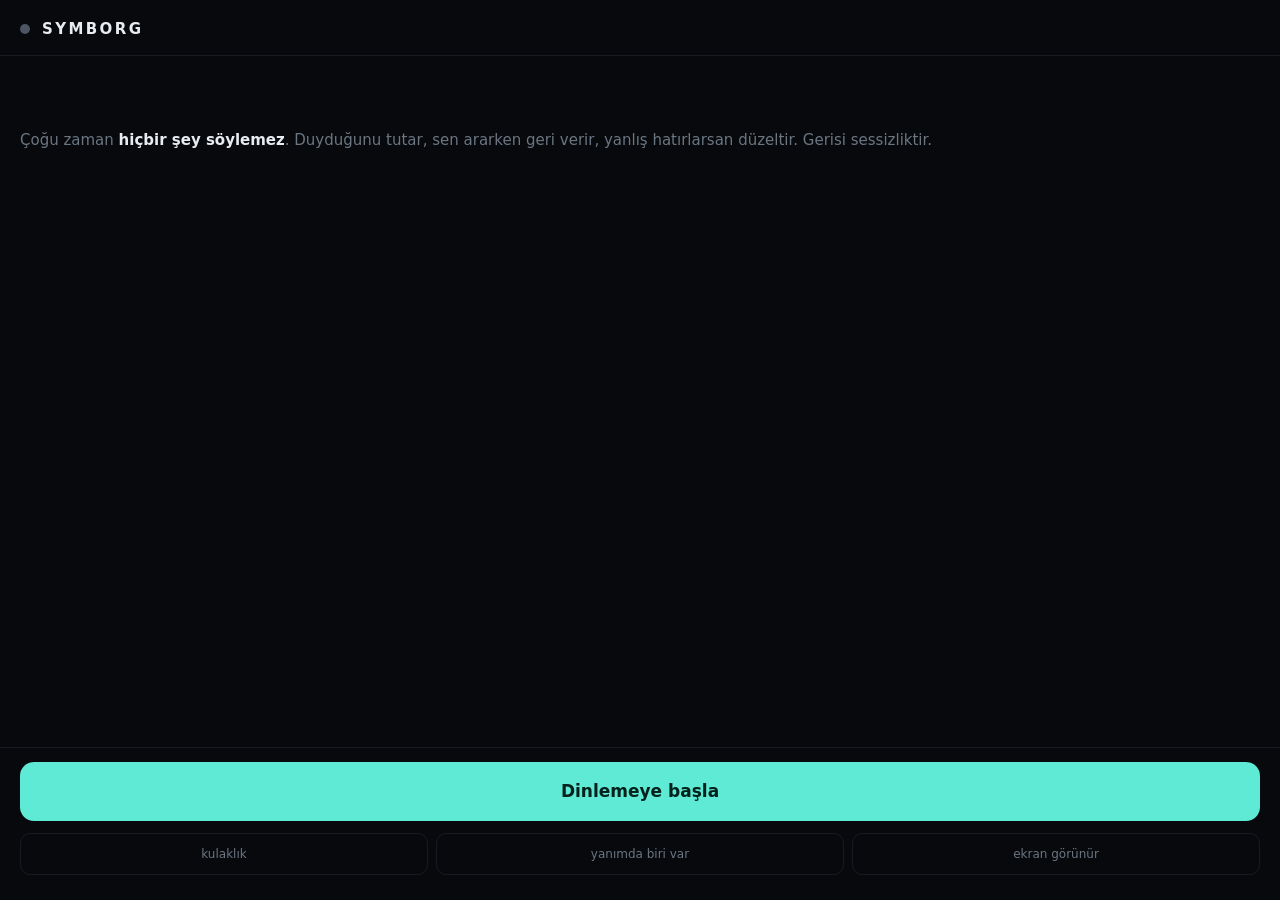
==== prototypes/symborg-engine/src/symborg_engine/ui/static/copilot.html @ 2b36e658 "Serve the copilot to a phone: microphone, ear and screen Phase A of the device question, and the rou" ====
<!doctype html>
<meta charset="utf-8">
<meta name="viewport" content="width=device-width, initial-scale=1, viewport-fit=cover">
<meta name="apple-mobile-web-app-capable" content="yes">
<title>SYMBORG</title>
<style>
  :root {
    --bg: #07090c; --fg: #e8ecf1; --dim: #6b7683; --line: #171c23;
    --ear: #5eead4; --screen: #93c5fd; --room: #fbbf24; --held: #4b5563;
  }
  * { box-sizing: border-box; -webkit-tap-highlight-color: transparent; }
  body {
    margin: 0; background: var(--bg); color: var(--fg);
    font: 400 17px/1.5 ui-rounded, -apple-system, "Segoe UI", system-ui, sans-serif;
    min-height: 100dvh; display: flex; flex-direction: column;
    padding: env(safe-area-inset-top) 0 env(safe-area-inset-bottom);
  }
  header {
    padding: 18px 20px 14px; border-bottom: 1px solid var(--line);
    display: flex; align-items: center; gap: 12px;
  }
  #dot { width: 10px; height: 10px; border-radius: 50%; background: var(--held);
         transition: background .3s, box-shadow .3s; flex: none; }
  #dot.on { background: var(--ear); box-shadow: 0 0 0 5px rgba(94,234,212,.13); }
  h1 { font-size: 15px; font-weight: 600; letter-spacing: .16em; margin: 0; flex: 1; }
  #stats { font-size: 12px; color: var(--dim); font-variant-numeric: tabular-nums; }

  main { flex: 1; overflow-y: auto; padding: 20px; }
  #hearing {
    min-height: 34px; color: var(--dim); font-size: 15px; font-style: italic;
    margin-bottom: 18px;
  }
  .turn { padding: 14px 0; border-bottom: 1px solid var(--line); }
  .said-by-them { color: var(--dim); font-size: 15px; }
  .whisper {
    margin-top: 9px; padding: 11px 14px; border-radius: 12px;
    background: rgba(94,234,212,.07); border-left: 3px solid var(--ear);
    font-size: 17px; line-height: 1.4;
  }
  .whisper.screen { background: rgba(147,197,253,.07); border-left-color: var(--screen); }
  .whisper.room   { background: rgba(251,191,36,.07);  border-left-color: var(--room); }
  .tag { display: block; font-size: 10px; letter-spacing: .13em; text-transform: uppercase;
         color: var(--dim); margin-bottom: 5px; }
  .kept { margin-top: 8px; font-size: 13px; color: var(--dim); }
  .kept span { display: block; padding-left: 15px; text-indent: -15px; }
  .held { margin-top: 8px; font-size: 12px; color: var(--held); }

  #empty { color: var(--dim); font-size: 15px; line-height: 1.7; }
  #empty b { color: var(--fg); font-weight: 600; }

  footer { border-top: 1px solid var(--line); padding: 14px 20px; }
  #start {
    width: 100%; padding: 17px; font: inherit; font-weight: 600; border: 0;
    border-radius: 14px; background: var(--ear); color: #04211c;
  }
  #start.on { background: transparent; color: var(--dim); border: 1px solid var(--line); }
  #toggles { display: flex; gap: 8px; margin-top: 12px; }
  #toggles button {
    flex: 1; padding: 11px 4px; font: inherit; font-size: 12px; border-radius: 10px;
    border: 1px solid var(--line); background: transparent; color: var(--dim);
  }
  #toggles button.on { color: var(--fg); border-color: var(--dim); }
  #note { margin-top: 11px; font-size: 12px; color: var(--held); text-align: center; }
</style>

<header>
  <div id="dot"></div>
  <h1>SYMBORG</h1>
  <div id="stats"></div>
</header>

<main>
  <div id="hearing"></div>
  <div id="empty">
    Çoğu zaman <b>hiçbir şey söylemez</b>. Duyduğunu tutar, sen ararken geri verir,
    yanlış hatırlarsan düzeltir. Gerisi sessizliktir.
  </div>
  <div id="turns"></div>
</main>

<footer>
  <button id="start">Dinlemeye başla</button>
  <div id="toggles">
    <button data-key="earpiece">kulaklık</button>
    <button data-key="others_present">yanımda biri var</button>
    <button data-key="screen_visible">ekran görünür</button>
  </div>
  <div id="note"></div>
</footer>

<script>
const RATE = 24000, SEND_MS = 250;
const dot = document.getElementById('dot'), stats = document.getElementById('stats');
const hearing = document.getElementById('hearing'), turns = document.getElementById('turns');
const empty = document.getElementById('empty'), start = document.getElementById('start');
const note = document.getElementById('note');
let ctx, node, media, pending = [], running = false, seen = 0, situation = {};

const TAG = { ear: 'kulağa', screen: 'ekranda', room: 'sesli' };

new EventSource('/events').onmessage = e => {
  const s = JSON.parse(e.data);
  situation = s.situation || {};
  for (const b of document.querySelectorAll('#toggles button'))
    b.classList.toggle('on', !!situation[b.dataset.key]);
  hearing.textContent = s.heard || '';
  stats.textContent = s.turns ? `${s.turns} tur · ${Math.round(s.silence*100)}% sessiz · ${s.remembered} kayıt` : '';
  if (s.log.length) empty.style.display = 'none';
  for (const entry of s.log.slice(seen)) render(entry);
  seen = s.log.length;
};

function render(entry) {
  const el = document.createElement('div');
  el.className = 'turn';
  const them = document.createElement('div');
  them.className = 'said-by-them';
  them.textContent = entry.transcript;
  el.append(them);

  if (entry.said && entry.channel !== 'none') {
    const w = document.createElement('div');
    w.className = 'whisper ' + entry.channel;
    w.innerHTML = `<span class="tag">${TAG[entry.channel] || entry.channel}</span>`;
    w.append(document.createTextNode(entry.said));
    el.append(w);
    if (entry.audio) new Audio(entry.audio).play().catch(() => {});
  } else if (entry.held) {
    const h = document.createElement('div');
    h.className = 'held';
    h.textContent = entry.held === 'would_tell_the_room'
      ? 'söyleyeceği vardı — odaya duyurmamak için sustu'
      : entry.held === 'would_interrupt' ? 'söyleyeceği vardı — sözünü kesmemek için sustu'
      : 'sustu';
    el.append(h);
  }

  if (entry.remembered && entry.remembered.length) {
    const k = document.createElement('div');
    k.className = 'kept';
    for (const r of entry.remembered) {
      const line = document.createElement('span');
      line.textContent = '· ' + r;
      k.append(line);
    }
    el.append(k);
  }
  turns.prepend(el);
}

for (const b of document.querySelectorAll('#toggles button')) {
  b.onclick = () => {
    const next = !b.classList.contains('on');
    b.classList.toggle('on', next);
    fetch('/situation', { method: 'POST',
      body: JSON.stringify({ [b.dataset.key]: next }) });
  };
}

start.onclick = async () => {
  if (running) return stop();
  if (!navigator.mediaDevices?.getUserMedia) {
    note.textContent = 'Bu sayfa mikrofona erişemiyor. Adres localhost değilse HTTPS gerekir.';
    return;
  }
  try {
    media = await navigator.mediaDevices.getUserMedia({
      audio: { channelCount: 1, echoCancellation: true, noiseSuppression: true,
               autoGainControl: true } });
  } catch (err) {
    note.textContent = 'Mikrofon izni verilmedi.';
    return;
  }
  ctx = new (window.AudioContext || window.webkitAudioContext)({ sampleRate: RATE });
  await ctx.resume();
  const src = ctx.createMediaStreamSource(media);
  node = ctx.createScriptProcessor(4096, 1, 1);
  node.onaudioprocess = e => {
    const input = e.inputBuffer.getChannelData(0);
    const pcm = new Int16Array(input.length);
    for (let i = 0; i < input.length; i++) {
      const v = Math.max(-1, Math.min(1, input[i]));
      pcm[i] = v < 0 ? v * 0x8000 : v * 0x7fff;
    }
    pending.push(pcm);
  };
  src.connect(node); node.connect(ctx.destination);
  running = true;
  start.textContent = 'Dinliyor — durdurmak için dokun';
  start.classList.add('on');
  dot.classList.add('on');
  note.textContent = ctx.sampleRate === RATE ? '' :
    `tarayıcı ${ctx.sampleRate} Hz veriyor, ${RATE} bekleniyor`;
  pump();
};

function stop() {
  running = false;
  node?.disconnect(); media?.getTracks().forEach(t => t.stop()); ctx?.close();
  start.textContent = 'Dinlemeye başla';
  start.classList.remove('on'); dot.classList.remove('on');
}

async function pump() {
  while (running) {
    await new Promise(r => setTimeout(r, SEND_MS));
    if (!pending.length) continue;
    let total = 0;
    for (const p of pending) total += p.length;
    const merged = new Int16Array(total);
    let at = 0;
    for (const p of pending) { merged.set(p, at); at += p.length; }
    pending = [];
    try {
      await fetch('/audio', { method: 'POST', body: merged.buffer });
    } catch { /* a dropped block is better than a stalled page */ }
  }
}
</script>
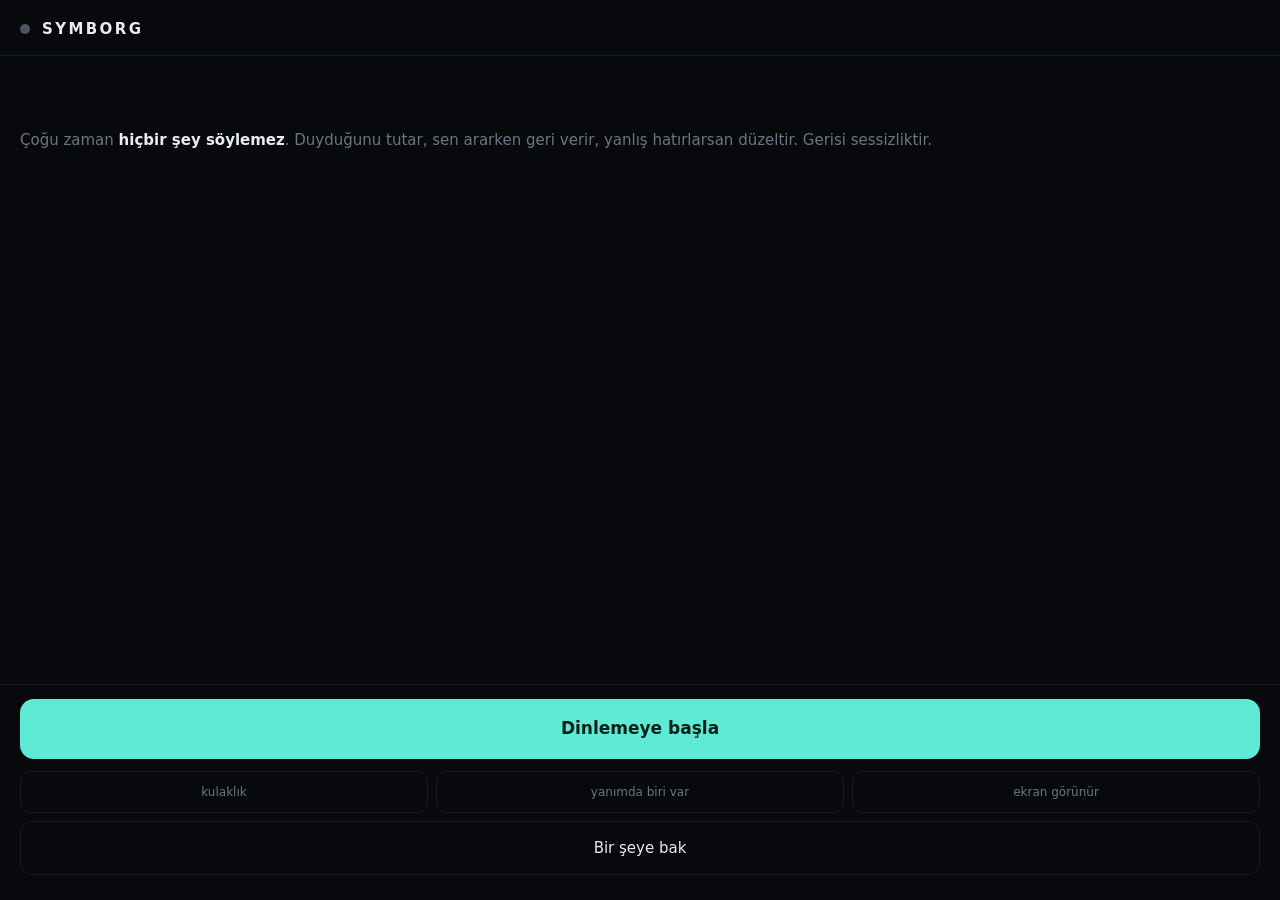
==== commit 8c44be5c: "Look at things: answer what a photograph can settle, never more The mushroom question is the first t" ====
--- a/prototypes/symborg-engine/src/symborg_engine/ui/static/copilot.html
+++ b/prototypes/symborg-engine/src/symborg_engine/ui/static/copilot.html
@@ -61,6 +61,19 @@
   }
   #toggles button.on { color: var(--fg); border-color: var(--dim); }
   #note { margin-top: 11px; font-size: 12px; color: var(--held); text-align: center; }
+  #camera { display: none; }
+  #shoot {
+    width: 100%; margin-top: 8px; padding: 15px; font: inherit; font-size: 15px;
+    border-radius: 12px; border: 1px solid var(--line); background: transparent;
+    color: var(--fg);
+  }
+  .sighting { margin-top: 9px; font-size: 14px; color: var(--dim); }
+  .sighting ul { margin: 6px 0 0; padding-left: 18px; }
+  .sighting li { margin: 2px 0; }
+  .warn {
+    margin-top: 9px; padding: 11px 14px; border-radius: 12px; font-size: 16px;
+    background: rgba(251,191,36,.08); border-left: 3px solid var(--room);
+  }
 </style>
 
 <header>
@@ -85,6 +98,8 @@
     <button data-key="others_present">yanımda biri var</button>
     <button data-key="screen_visible">ekran görünür</button>
   </div>
+  <button id="shoot">Bir şeye bak</button>
+  <input type="file" id="camera" accept="image/*" capture="environment">
   <div id="note"></div>
 </footer>
 
@@ -95,6 +110,7 @@
 const empty = document.getElementById('empty'), start = document.getElementById('start');
 const note = document.getElementById('note');
 let ctx, node, media, pending = [], running = false, seen = 0, situation = {};
+const shoot = document.getElementById('shoot'), camera = document.getElementById('camera');
 
 const TAG = { ear: 'kulağa', screen: 'ekranda', room: 'sesli' };
 
@@ -135,6 +151,31 @@
     el.append(h);
   }
 
+  if (entry.sighting) {
+    const g = entry.sighting;
+    const box = document.createElement('div');
+    box.className = g.irreversible ? 'warn' : 'sighting';
+    box.textContent = g.whisper || g.seen;
+    el.append(box);
+    const detail = document.createElement('div');
+    detail.className = 'sighting';
+    detail.textContent = g.seen;
+    if (g.could_be && g.could_be.length) {
+      const ul = document.createElement('ul');
+      for (const c of g.could_be) {
+        const li = document.createElement('li'); li.textContent = c; ul.append(li);
+      }
+      detail.append(ul);
+    }
+    if (g.missing) {
+      const m = document.createElement('div');
+      m.style.marginTop = '6px';
+      m.textContent = 'fotoğrafta olmayan: ' + g.missing;
+      detail.append(m);
+    }
+    el.append(detail);
+  }
+
   if (entry.remembered && entry.remembered.length) {
     const k = document.createElement('div');
     k.className = 'kept';
@@ -156,6 +197,32 @@
       body: JSON.stringify({ [b.dataset.key]: next }) });
   };
 }
+
+shoot.onclick = () => camera.click();
+
+camera.onchange = async () => {
+  const file = camera.files?.[0];
+  if (!file) return;
+  camera.value = '';
+  shoot.textContent = 'bakıyor…';
+  shoot.disabled = true;
+  try {
+    const bytes = new Uint8Array(await file.arrayBuffer());
+    let binary = '';
+    for (let i = 0; i < bytes.length; i += 0x8000)
+      binary += String.fromCharCode.apply(null, bytes.subarray(i, i + 0x8000));
+    const question = prompt('Ne sormak istersin?', 'Bu ne?');
+    if (question === null) return;
+    await fetch('/look', { method: 'POST', body: JSON.stringify({
+      image: btoa(binary), question, mime: file.type || 'image/jpeg' }) });
+    empty.style.display = 'none';
+  } catch {
+    note.textContent = 'Fotoğraf gönderilemedi.';
+  } finally {
+    shoot.textContent = 'Bir şeye bak';
+    shoot.disabled = false;
+  }
+};
 
 start.onclick = async () => {
   if (running) return stop();
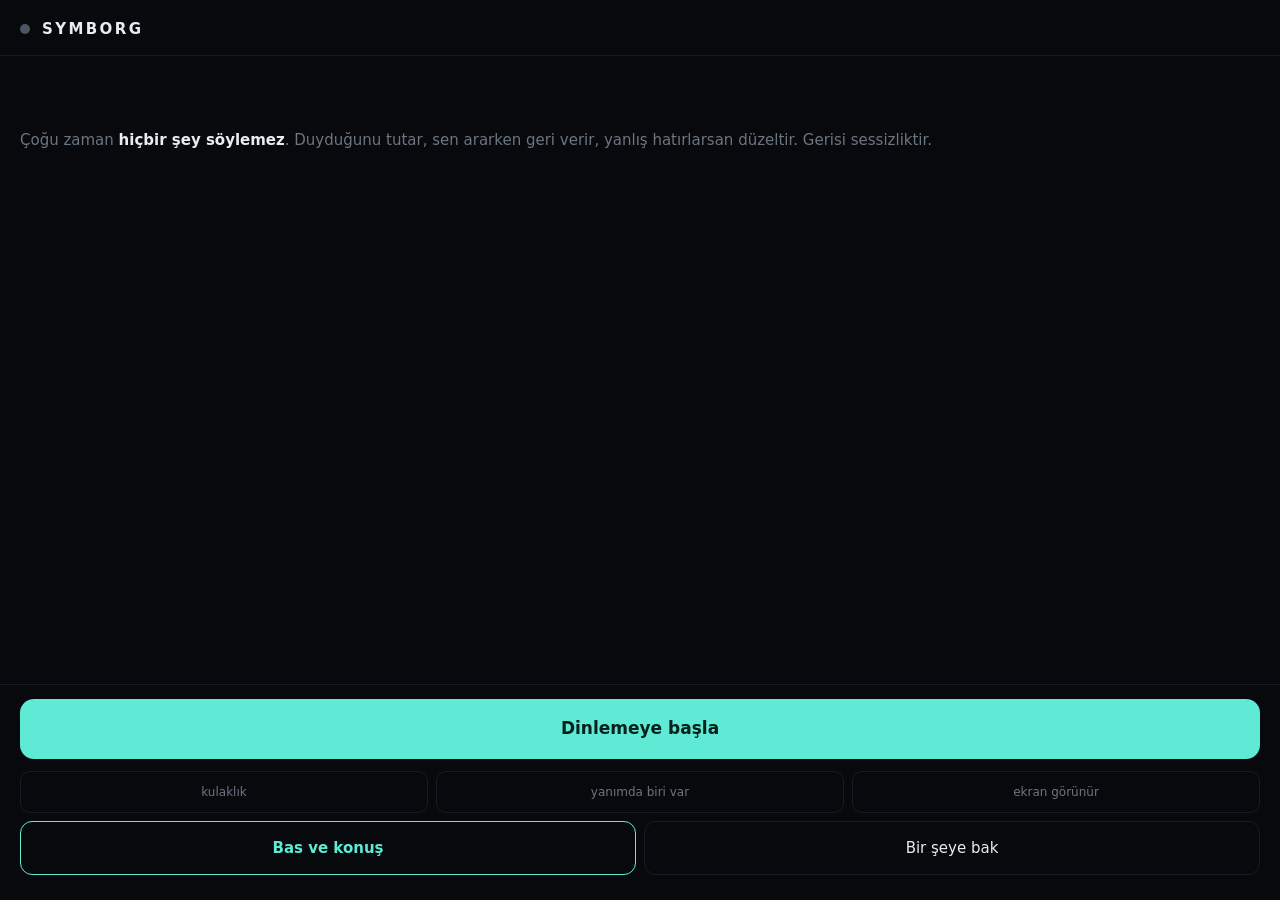
==== commit ed63acfd: "Press to talk: the phone standing in for a button that does not exist yet The device is meant to be " ====
--- a/prototypes/symborg-engine/src/symborg_engine/ui/static/copilot.html
+++ b/prototypes/symborg-engine/src/symborg_engine/ui/static/copilot.html
@@ -63,9 +63,20 @@
   #note { margin-top: 11px; font-size: 12px; color: var(--held); text-align: center; }
   #camera { display: none; }
   #shoot {
-    width: 100%; margin-top: 8px; padding: 15px; font: inherit; font-size: 15px;
+    flex: 1; padding: 15px; font: inherit; font-size: 15px;
     border-radius: 12px; border: 1px solid var(--line); background: transparent;
     color: var(--fg);
+  }
+  #row { display: flex; gap: 8px; margin-top: 8px; }
+  #talk {
+    flex: 1; padding: 15px; font: inherit; font-size: 15px; font-weight: 600;
+    border-radius: 12px; border: 1px solid var(--ear); background: transparent;
+    color: var(--ear); touch-action: none; user-select: none;
+  }
+  #talk.holding { background: var(--ear); color: #04211c; }
+  .addressed .said-by-them { color: var(--fg); }
+  .addressed .said-by-them::before {
+    content: 'sen: '; color: var(--ear); font-size: 12px; letter-spacing: .1em;
   }
   .sighting { margin-top: 9px; font-size: 14px; color: var(--dim); }
   .sighting ul { margin: 6px 0 0; padding-left: 18px; }
@@ -98,7 +109,10 @@
     <button data-key="others_present">yanımda biri var</button>
     <button data-key="screen_visible">ekran görünür</button>
   </div>
-  <button id="shoot">Bir şeye bak</button>
+  <div id="row">
+    <button id="talk">Bas ve konuş</button>
+    <button id="shoot">Bir şeye bak</button>
+  </div>
   <input type="file" id="camera" accept="image/*" capture="environment">
   <div id="note"></div>
 </footer>
@@ -111,6 +125,21 @@
 const note = document.getElementById('note');
 let ctx, node, media, pending = [], running = false, seen = 0, situation = {};
 const shoot = document.getElementById('shoot'), camera = document.getElementById('camera');
+const talk = document.getElementById('talk');
+let pendingQuestion = '';
+
+// Press and hold. The audio keeps flowing through the same stream — this only marks
+// which turn was meant for it, the way an earpiece button would.
+const hold = e => {
+  e.preventDefault();
+  if (!running) { note.textContent = 'Önce dinlemeye başla.'; return; }
+  talk.classList.add('holding');
+  fetch('/address', { method: 'POST', body: '{}' });
+};
+const release = () => talk.classList.remove('holding');
+talk.addEventListener('pointerdown', hold);
+talk.addEventListener('pointerup', release);
+talk.addEventListener('pointercancel', release);
 
 const TAG = { ear: 'kulağa', screen: 'ekranda', room: 'sesli' };
 
@@ -124,11 +153,12 @@
   if (s.log.length) empty.style.display = 'none';
   for (const entry of s.log.slice(seen)) render(entry);
   seen = s.log.length;
+  talk.classList.toggle('holding', !!s.addressing);
 };
 
 function render(entry) {
   const el = document.createElement('div');
-  el.className = 'turn';
+  el.className = entry.addressed ? 'turn addressed' : 'turn';
   const them = document.createElement('div');
   them.className = 'said-by-them';
   them.textContent = entry.transcript;
@@ -141,6 +171,12 @@
     w.append(document.createTextNode(entry.said));
     el.append(w);
     if (entry.audio) new Audio(entry.audio).play().catch(() => {});
+    // It asked to be pointed at something. Open the camera rather than making the
+    // person find the button while still holding the thing up.
+    if (entry.want === 'look' && !entry.sighting) {
+      pendingQuestion = entry.transcript;
+      setTimeout(() => camera.click(), 400);
+    }
   } else if (entry.held) {
     const h = document.createElement('div');
     h.className = 'held';
@@ -211,10 +247,17 @@
     let binary = '';
     for (let i = 0; i < bytes.length; i += 0x8000)
       binary += String.fromCharCode.apply(null, bytes.subarray(i, i + 0x8000));
-    const question = prompt('Ne sormak istersin?', 'Bu ne?');
-    if (question === null) return;
-    await fetch('/look', { method: 'POST', body: JSON.stringify({
-      image: btoa(binary), question, mime: file.type || 'image/jpeg' }) });
+    if (pendingQuestion) {
+      // It already heard the question and asked for the camera; do not ask again.
+      await fetch('/asked', { method: 'POST', body: JSON.stringify({
+        said: pendingQuestion, image: btoa(binary) }) });
+      pendingQuestion = '';
+    } else {
+      const question = prompt('Ne sormak istersin?', 'Bu ne?');
+      if (question === null) return;
+      await fetch('/look', { method: 'POST', body: JSON.stringify({
+        image: btoa(binary), question, mime: file.type || 'image/jpeg' }) });
+    }
     empty.style.display = 'none';
   } catch {
     note.textContent = 'Fotoğraf gönderilemedi.';
